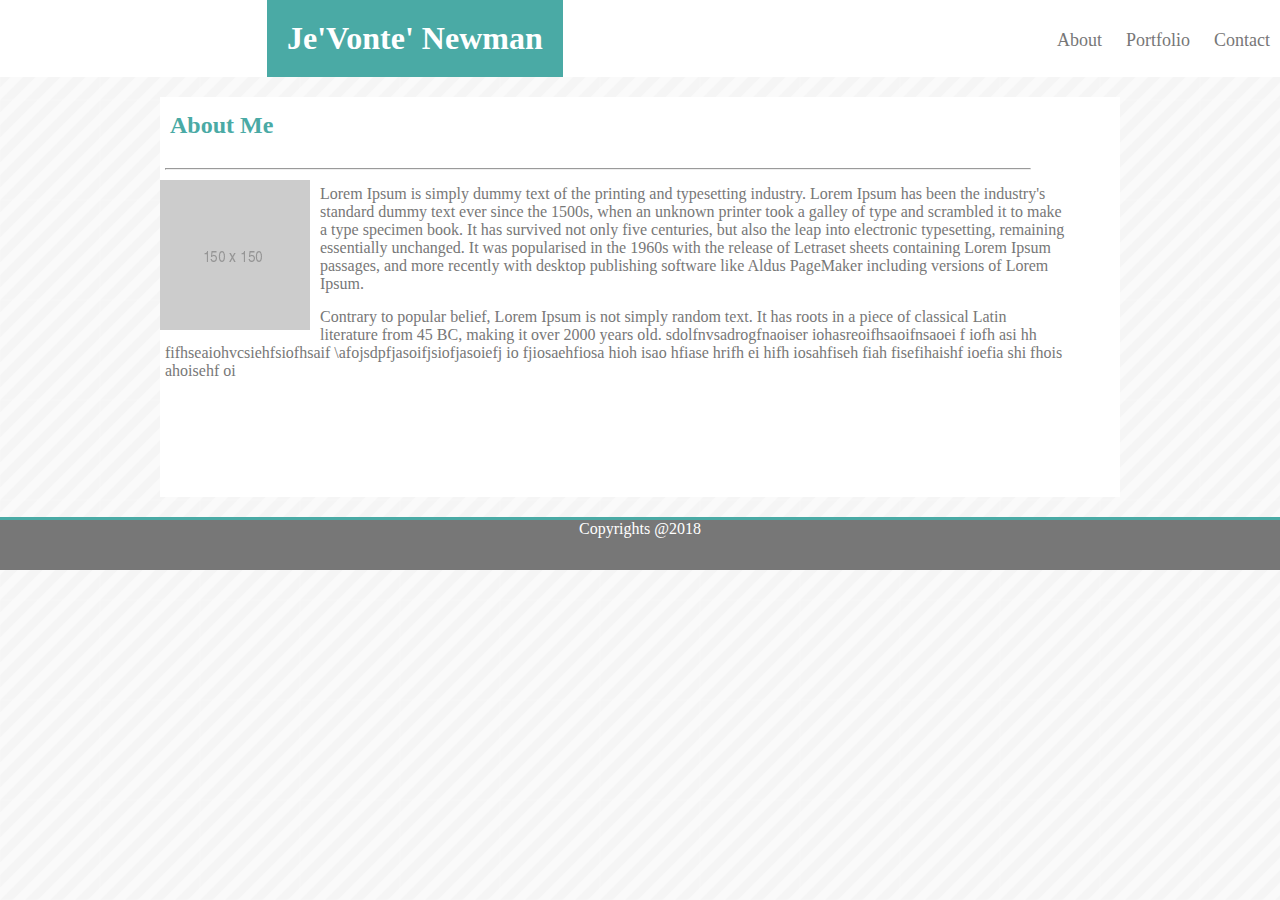
==== index.html @ 8619b18e "." ====
<!DOCTYPE html>
<html lang="en">

<head>
    <meta charset="UTF-8">
    <meta name="viewport" content="width=device-width, initial-scale=1.0">
    <meta http-equiv="X-UA-Compatible" content="ie=edge">
    <title>About Me</title>

    <link rel="stylesheet" href="assets/css/style.css">
</head>

<body>
    
    <header>
        <h1>Je'Vonte' Newman</h1>
        <nav>
                <a href="index.html">About</a>
                <a href="portfolio.html">Portfolio</a>
            <a href="contact.html">Contact</a>
        
        
        </nav>
        
        
    </header>

    
         <section class="me">
             <div class="body">

        <h2>About Me</h2>

        <hr>
        
        <img src="assets/images/150.png">
        
        <p>


            Lorem Ipsum is simply dummy text of the printing and typesetting industry. Lorem Ipsum has been the industry's standard dummy
            text ever since the 1500s, when an unknown printer took a galley of type and scrambled it to make a type specimen
            book. It has survived not only five centuries, but also the leap into electronic typesetting, remaining essentially
            unchanged. It was popularised in the 1960s with the release of Letraset sheets containing Lorem Ipsum passages,
            and more recently with desktop publishing software like Aldus PageMaker including versions of Lorem Ipsum.
        </p>

        <p>
            Contrary to popular belief, Lorem Ipsum is not simply random text. It has roots in a piece of classical Latin literature
            from 45 BC, making it over 2000 years old. sdolfnvsadrogfnaoiser iohasreoifhsaoifnsaoei f iofh asi hh fifhseaiohvcsiehfsiofhsaif
            \afojsdpfjasoifjsiofjasoiefj io fjiosaehfiosa hioh isao hfiase hrifh ei hifh iosahfiseh fiah fisefihaishf ioefia shi fhois ahoisehf oi
        </p>
        </div>

    </section>

    <footer>
        Copyrights @2018

    </footer>

    


</body>

</html>
---- assets/css/style.css ----
body {
    
    margin: 0 auto;
    background: white;
    color: #777777;
    background: url(../images/stripes-light.png)

}

header { 
    height: 77px;
    width: 100%;
    margin: 0px auto;
    background: #ffffff;
    
}
h1 { 
    position: fixed;
    margin: 0px;
    left: 267px;
    padding: 20px;
    display: inline-block;
    background: #4aaaa5;
    color: white;
}

nav {

    margin-top: 30px;
    float: right;
    
}
a {
    font-size: 18px;
    color: #777777;
    text-decoration: none;
    padding: 10px;
}

.me {
    background: #ffffff;
    width: 960px;
    margin: 20px auto;
    height: 400px;
}

h2 {
    display: inline-block;
    padding:  5px;
    clear: both;
    overflow: auto;
    color : #4aaaa5;
    margin: 10px 5px;
}

hr {
    width: 90%;
    margin: 10px 5px;
}

img {
    float: left;
    margin-right: 10px;
}



p {
    
    margin: 15px 5px;
    width: 900px;
}

#pic {
    margin: 15px;
}

footer {
    clear: both;
    overflow: auto;
    text-align: center;
    background: #777777;
    color: white;
    bottom: 0px;
    border-top: 3px solid #4aaaa5;
    height: 50px;
    
}
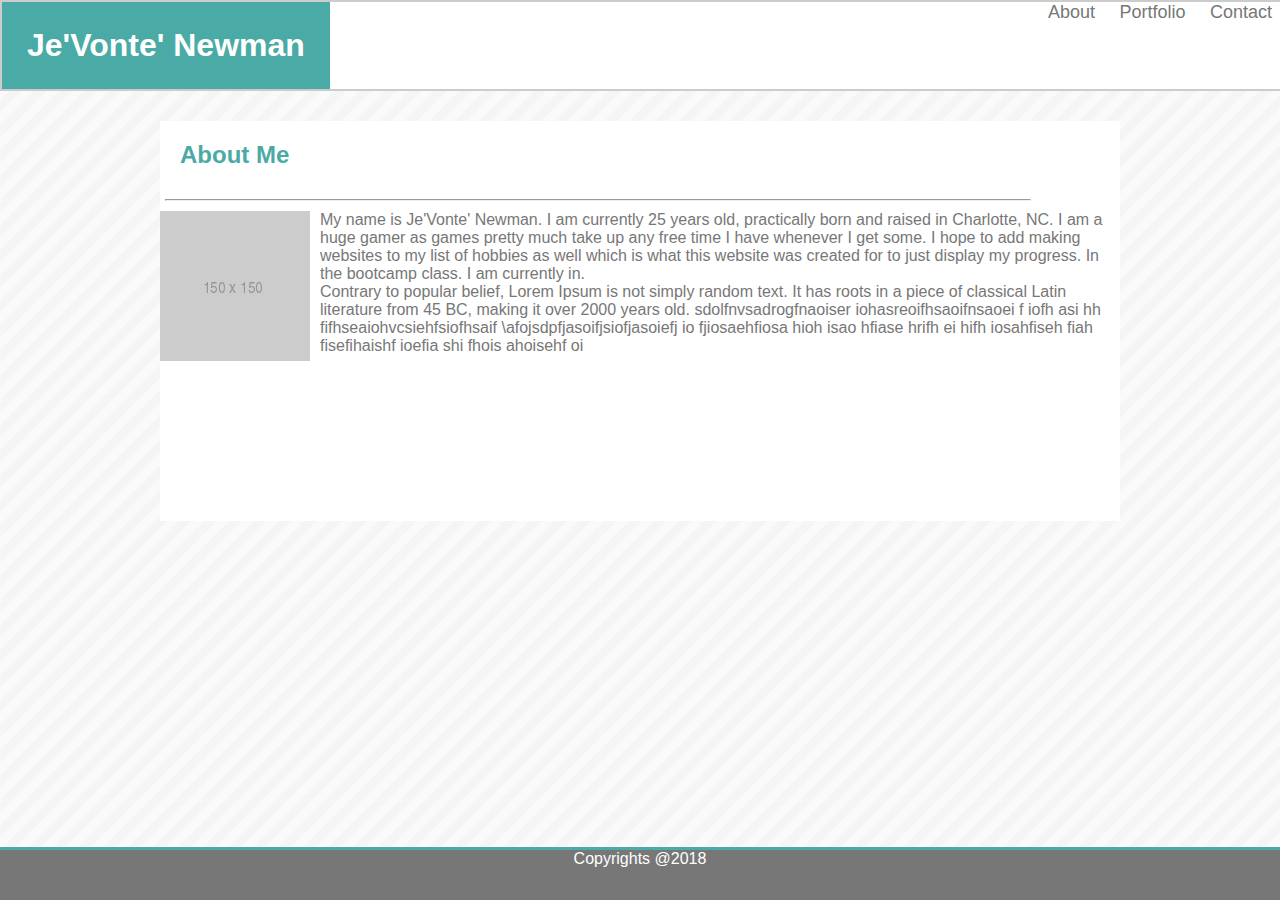
==== commit 0af85494: "." ====
--- a/index.html
+++ b/index.html
@@ -11,45 +11,45 @@
 </head>
 
 <body>
-    
+
     <header>
         <h1>Je'Vonte' Newman</h1>
         <nav>
-                <a href="index.html">About</a>
-                <a href="portfolio.html">Portfolio</a>
+            <a href="index.html">About</a>
+            <a href="portfolio.html">Portfolio</a>
             <a href="contact.html">Contact</a>
-        
-        
+
+
         </nav>
-        
-        
+
+
     </header>
 
-    
-         <section class="me">
-             <div class="body">
 
-        <h2>About Me</h2>
+    <section class="me">
+        <div class="body">
 
-        <hr>
-        
-        <img src="assets/images/150.png">
-        
-        <p>
+            <h2>About Me</h2>
+
+            <hr>
+
+            <img src="assets/images/150.png" alt="A picture of me.">
+
+            <p>
 
 
-            Lorem Ipsum is simply dummy text of the printing and typesetting industry. Lorem Ipsum has been the industry's standard dummy
-            text ever since the 1500s, when an unknown printer took a galley of type and scrambled it to make a type specimen
-            book. It has survived not only five centuries, but also the leap into electronic typesetting, remaining essentially
-            unchanged. It was popularised in the 1960s with the release of Letraset sheets containing Lorem Ipsum passages,
-            and more recently with desktop publishing software like Aldus PageMaker including versions of Lorem Ipsum.
-        </p>
+                My name is Je'Vonte' Newman. I am currently 25 years old, practically born and raised in Charlotte, NC. I am a huge gamer
+                as games pretty much take up any free time I have whenever I get some. I hope to add making websites to my
+                list of hobbies as well which is what this website was created for to just display my progress. In the bootcamp
+                class. I am currently in.
+            </p>
 
-        <p>
-            Contrary to popular belief, Lorem Ipsum is not simply random text. It has roots in a piece of classical Latin literature
-            from 45 BC, making it over 2000 years old. sdolfnvsadrogfnaoiser iohasreoifhsaoifnsaoei f iofh asi hh fifhseaiohvcsiehfsiofhsaif
-            \afojsdpfjasoifjsiofjasoiefj io fjiosaehfiosa hioh isao hfiase hrifh ei hifh iosahfiseh fiah fisefihaishf ioefia shi fhois ahoisehf oi
-        </p>
+            <p>
+                Contrary to popular belief, Lorem Ipsum is not simply random text. It has roots in a piece of classical Latin literature
+                from 45 BC, making it over 2000 years old. sdolfnvsadrogfnaoiser iohasreoifhsaoifnsaoei f iofh asi hh fifhseaiohvcsiehfsiofhsaif
+                \afojsdpfjasoifjsiofjasoiefj io fjiosaehfiosa hioh isao hfiase hrifh ei hifh iosahfiseh fiah fisefihaishf
+                ioefia shi fhois ahoisehf oi
+            </p>
         </div>
 
     </section>
@@ -59,7 +59,7 @@
 
     </footer>
 
-    
+
 
 
 </body>
--- a/assets/css/style.css
+++ b/assets/css/style.css
@@ -1,57 +1,71 @@
+* {
+    margin: 0px;
+    padding: 0px;
+}
+
 body {
     
     margin: 0 auto;
     background: white;
     color: #777777;
-    background: url(../images/stripes-light.png)
+    background: url(../images/stripes-light.png);
+    font-family: 'Arial', 'Helvetica Neue',' Helvetica', 'sans-serif';
+   
+}
+
+header {
+    
+    background: #ffffff;
+    width: 100%;
+    
+    border: 2px solid #cccccc;
+}
+
+h1 h2 {
+    font-family: 'Georgia', 'Times', 'Times New Roman', 'serif';
 
 }
-
-header { 
-    height: 77px;
-    width: 100%;
+h1 { 
     margin: 0px auto;
-    background: #ffffff;
-    
-}
-h1 { 
-    position: fixed;
-    margin: 0px;
-    left: 267px;
-    padding: 20px;
+    padding: 25px;
     display: inline-block;
     background: #4aaaa5;
     color: white;
+    
+}
+nav {
+    float: right;
+   
+    
 }
 
-nav {
-
-    margin-top: 30px;
-    float: right;
+a {
     
-}
-a {
     font-size: 18px;
     color: #777777;
     text-decoration: none;
     padding: 10px;
+    
 }
 
 .me {
     background: #ffffff;
     width: 960px;
-    margin: 20px auto;
     height: 400px;
+    clear: both;
+    overflow: auto;
+    margin:30px auto;
 }
 
 h2 {
     display: inline-block;
-    padding:  5px;
-    clear: both;
-    overflow: auto;
+    padding:  10px;
+   
     color : #4aaaa5;
-    margin: 10px 5px;
+    margin: 10px;
 }
+
+
 
 hr {
     width: 90%;
@@ -63,17 +77,13 @@
     margin-right: 10px;
 }
 
-
-
-p {
-    
-    margin: 15px 5px;
-    width: 900px;
+.submit {
+    background: #4aaaa5;
+    color: #ffffff;
+    padding: 20px;
+    margin: 30px 30px;
 }
 
-#pic {
-    margin: 15px;
-}
 
 footer {
     clear: both;
@@ -84,6 +94,6 @@
     bottom: 0px;
     border-top: 3px solid #4aaaa5;
     height: 50px;
-    
-}
-
+    position: fixed;
+    width:100%;
+}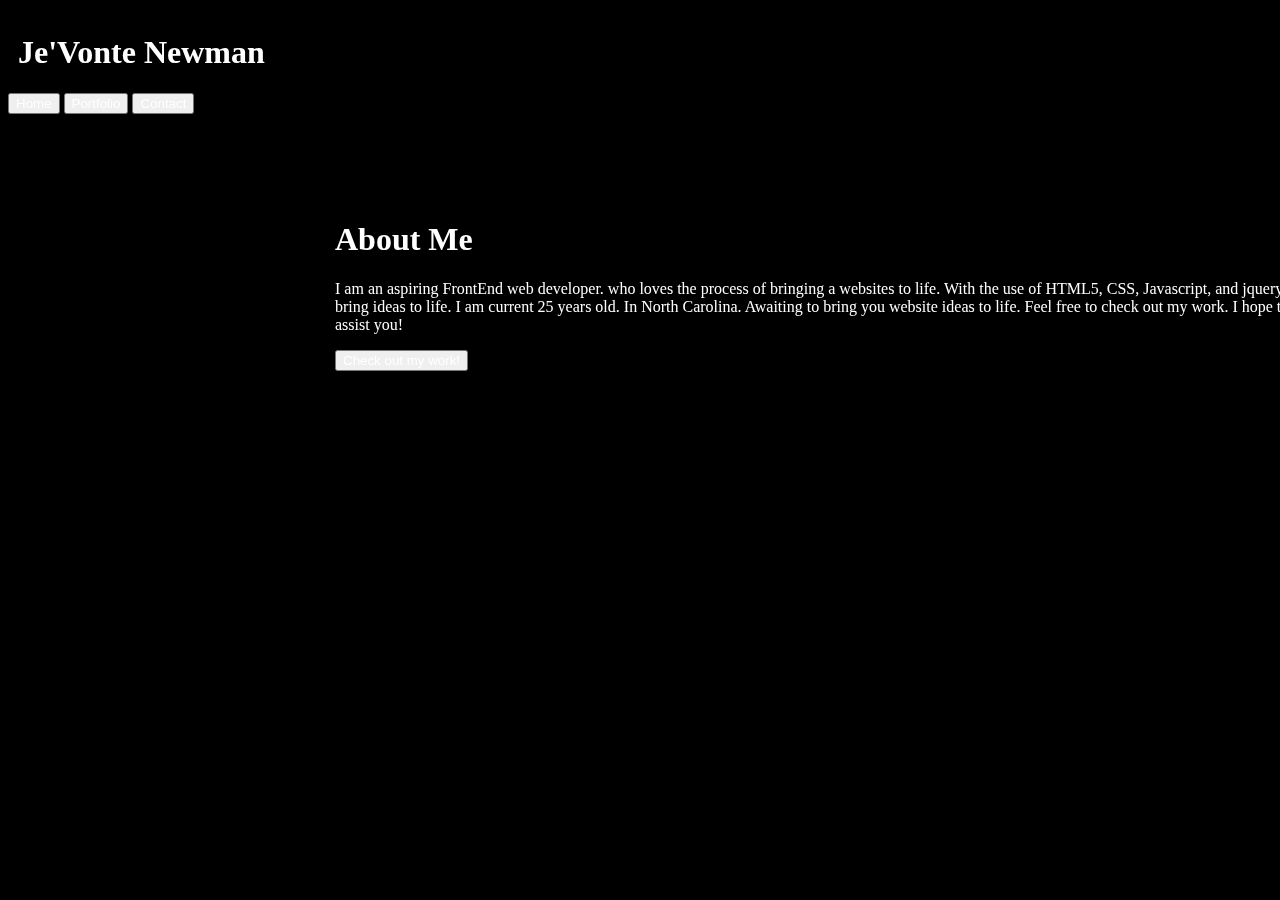
==== commit 869aa3b7: "." ====
--- a/index.html
+++ b/index.html
@@ -1,67 +1,95 @@
-<!DOCTYPE html>
+<!doctype html>
 <html lang="en">
 
 <head>
-    <meta charset="UTF-8">
-    <meta name="viewport" content="width=device-width, initial-scale=1.0">
-    <meta http-equiv="X-UA-Compatible" content="ie=edge">
-    <title>About Me</title>
+    <!-- Required meta tags -->
+    <meta charset="utf-8">
+    <meta name="viewport" content="width=device-width, initial-scale=1, shrink-to-fit=no">
 
+    <!-- Bootstrap CSS -->
+    <link rel="stylesheet" href="https://stackpath.bootstrapcdn.com/bootstrap/4.1.3/css/bootstrap.min.css" integrity="sha384-MCw98/SFnGE8fJT3GXwEOngsV7Zt27NXFoaoApmYm81iuXoPkFOJwJ8ERdknLPMO"
+        crossorigin="anonymous">
     <link rel="stylesheet" href="assets/css/style.css">
+
+    <title>Hello, world!</title>
 </head>
 
 <body>
 
-    <header>
-        <h1>Je'Vonte' Newman</h1>
-        <nav>
-            <a href="index.html">About</a>
-            <a href="portfolio.html">Portfolio</a>
-            <a href="contact.html">Contact</a>
 
+    <div class="header">
+        <div class="row">
 
-        </nav>
+            <div class="col">
+                <div class="myName">
+                    <h1>Je'Vonte Newman</h1>
+                </div>
+            </div>
+            <div class="col">
 
+            </div>
+            <div class="col">
 
-    </header>
+                </div>
 
+            <div class="col">
 
-    <section class="me">
-        <div class="body">
+                <button type="button" class="btn btn-danger"><a href="index.html">Home</a></button>
+                <button type="button" class="btn btn-danger"><a href="portfolio.html">Portfolio</a></button>
+                <button type="button" class="btn btn-danger"><a href="contact.html">Contact</a></button>
+            </div>
 
-            <h2>About Me</h2>
+        </div>
+    </div>
 
-            <hr>
+    <!--body of the website-->
 
-            <img src="assets/images/150.png" alt="A picture of me.">
+    <div class="body">
 
-            <p>
+        <div class="info">
+            <h1>About Me</h1>
+            <p>I am an aspiring FrontEnd web developer. who loves the process of bringing a websites to life. With the use of HTML5, CSS, Javascript, and jquery. I am able to bring ideas to life. I am current 25 years old. In North Carolina. Awaiting to bring you website ideas to life. Feel free to check out my work. I hope to be able to assist you!</p>
 
-
-                My name is Je'Vonte' Newman. I am currently 25 years old, practically born and raised in Charlotte, NC. I am a huge gamer
-                as games pretty much take up any free time I have whenever I get some. I hope to add making websites to my
-                list of hobbies as well which is what this website was created for to just display my progress. In the bootcamp
-                class. I am currently in.
-            </p>
-
-            <p>
-                Contrary to popular belief, Lorem Ipsum is not simply random text. It has roots in a piece of classical Latin literature
-                from 45 BC, making it over 2000 years old. sdolfnvsadrogfnaoiser iohasreoifhsaoifnsaoei f iofh asi hh fifhseaiohvcsiehfsiofhsaif
-                \afojsdpfjasoifjsiofjasoiefj io fjiosaehfiosa hioh isao hfiase hrifh ei hifh iosahfiseh fiah fisefihaishf
-                ioefia shi fhois ahoisehf oi
-            </p>
+                <button type="button" class="btn btn-danger"><a href="portfolio.html">Check out my work!</a></button>
         </div>
-
-    </section>
-
-    <footer>
-        Copyrights @2018
-
-    </footer>
 
 
 
 
+    </div>
+    </div>
+
+    <!-- Optional JavaScript -->
+    <!-- jQuery first, then Popper.js, then Bootstrap JS -->
+    <script src="https://code.jquery.com/jquery-3.3.1.slim.min.js" integrity="sha384-q8i/X+965DzO0rT7abK41JStQIAqVgRVzpbzo5smXKp4YfRvH+8abtTE1Pi6jizo"
+        crossorigin="anonymous"></script>
+    <script src="https://cdnjs.cloudflare.com/ajax/libs/popper.js/1.14.3/umd/popper.min.js" integrity="sha384-ZMP7rVo3mIykV+2+9J3UJ46jBk0WLaUAdn689aCwoqbBJiSnjAK/l8WvCWPIPm49"
+        crossorigin="anonymous"></script>
+    <script src="https://stackpath.bootstrapcdn.com/bootstrap/4.1.3/js/bootstrap.min.js" integrity="sha384-ChfqqxuZUCnJSK3+MXmPNIyE6ZbWh2IMqE241rYiqJxyMiZ6OW/JmZQ5stwEULTy"
+        crossorigin="anonymous"></script>
 </body>
 
-</html>+</html>
+<!-- <div class="row">
+
+                    <div class="col">
+
+                    </div>
+
+                    
+                    <div class="col">
+                        <div class="aboutMe">
+                        Lorem Ipsum is simply dummy text of the printing and typesetting industry. Lorem Ipsum has been the industry's standard dummy
+                        text ever since the 1500s, when an unknown printer took a galley of type and scrambled it to make
+                        a type specimen book. It has survived not only five centuries, but also the leap into electronic
+                        typesetting, remaining essentially unchanged. It was popularised in the 1960s with the release of
+                        Letraset sheets containing Lorem Ipsum passages, and more recently with desktop publishing software
+                        like Aldus PageMaker including versions of Lorem Ipsum.
+
+                    </div>
+
+                </div>
+
+                </div> -->
+</div>
+</div>--- a/assets/css/style.css
+++ b/assets/css/style.css
@@ -1,99 +1,67 @@
-* {
-    margin: 0px;
-    padding: 0px;
-}
-
-body {
-    
-    margin: 0 auto;
-    background: white;
-    color: #777777;
-    background: url(../images/stripes-light.png);
-    font-family: 'Arial', 'Helvetica Neue',' Helvetica', 'sans-serif';
-   
-}
-
-header {
-    
-    background: #ffffff;
+.header {
+    background-color: black;
+    height: 80px;
     width: 100%;
-    
-    border: 2px solid #cccccc;
-}
-
-h1 h2 {
-    font-family: 'Georgia', 'Times', 'Times New Roman', 'serif';
-
-}
-h1 { 
-    margin: 0px auto;
-    padding: 25px;
-    display: inline-block;
-    background: #4aaaa5;
-    color: white;
-    
-}
-nav {
-    float: right;
-   
     
 }
 
-a {
-    
-    font-size: 18px;
-    color: #777777;
-    text-decoration: none;
-    padding: 10px;
+.myName {
+    margin-top: 5px;
+    margin-left: 10px;
+    color: white;
+    display: inline-block;
     
 }
 
-.me {
-    background: #ffffff;
-    width: 960px;
-    height: 400px;
-    clear: both;
-    overflow: auto;
-    margin:30px auto;
+.aboutMe {
+    margin-top: 5px;
+    margin-left: 10px;
+    background-color: black;
+    color: white;
+    
+    
+}
+.body {
+    
+    background-color:black;
+    position:fixed;
+    width:100%;
+    height:100%;
+    top:0px;
+    left:0px;
+    z-index:-1;
+
+}
+.info {
+    padding-top: 200px;
+    padding-left: 335px;
+    background-color: black;
+    color: white;
+    width: 1050px;
+}
+a {
+    color: white;
 }
 
-h2 {
-    display: inline-block;
-    padding:  10px;
-   
-    color : #4aaaa5;
-    margin: 10px;
+a:link {
+    text-decoration: none;
+}
+a:hover {
+    text-decoration: none;
 }
 
-
-
-hr {
-    width: 90%;
-    margin: 10px 5px;
+.bg-danger {
+    
+    position:fixed;
+    width:100%;
+    height:100%;
+    top:0px;
+    left:0px;
+    z-index:-1;
 }
-
-img {
-    float: left;
-    margin-right: 10px;
-}
-
-.submit {
-    background: #4aaaa5;
-    color: #ffffff;
-    padding: 20px;
-    margin: 30px 30px;
-}
-
-
-footer {
-    clear: both;
-    overflow: auto;
+.portfolio {
+    color:black;
+    padding-top: 150px;
+    padding-left: 0px;
     text-align: center;
-    background: #777777;
-    color: white;
-    bottom: 0px;
-    border-top: 3px solid #4aaaa5;
-    height: 50px;
-    position: fixed;
-    width:100%;
 }